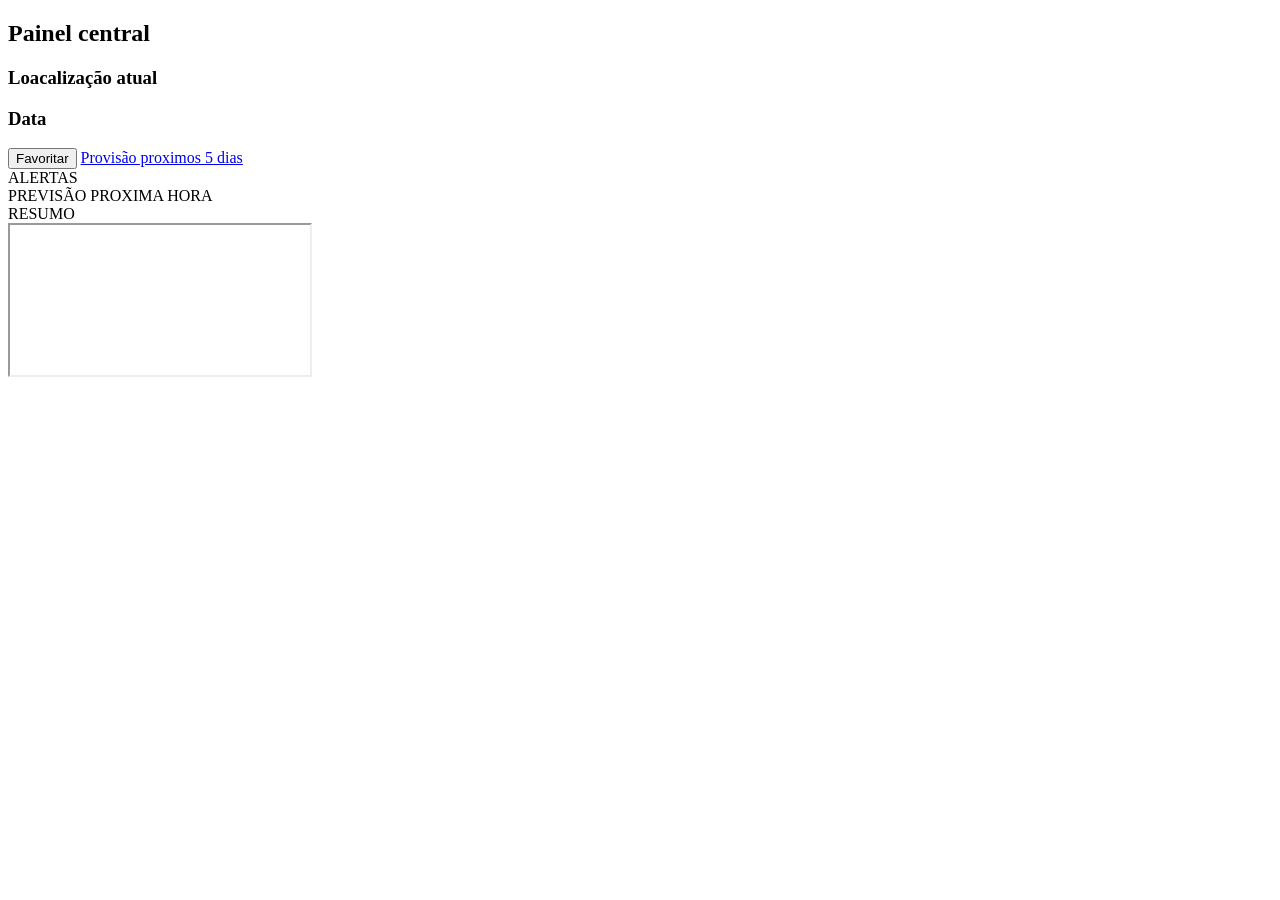
==== html/index.html @ bc16674f "Ajustes no JS" ====
<!DOCTYPE html>
<html lang="pt-BR">
<head>
    <meta charset="UTF-8">
    <meta name="viewport" content="width=device-width, initial-scale=1.0">
    <title>Clima Facil - Painel Central</title>
</head>
<body>
   <header>
        <h2>Painel central</h2>
        <h3>Loacalização atual</h3>
        <h3>Data</h3>
   </header>

    <div id="sidebar"></div>

    <main class="dashboard">
        <section class="card-principal">
            <article>

            </article>
            <button>Favoritar</button>
            <a href="previsao.html">Provisão proximos 5 dias</a>
        </section>

        <section class="card-resumo">
            <article>ALERTAS</article>
            <article>PREVISÃO PROXIMA HORA</article>
            <article>RESUMO</article>
        </section>

        <section>
            <iframe src="https://www.google.com/maps?q=Curitiba,PR&output=embed"></iframe>
        </section>
    </main>

    <script src="../js/sidebar.js"></script>
    <script src="../js/clima.js"></script>
</body>
</html>
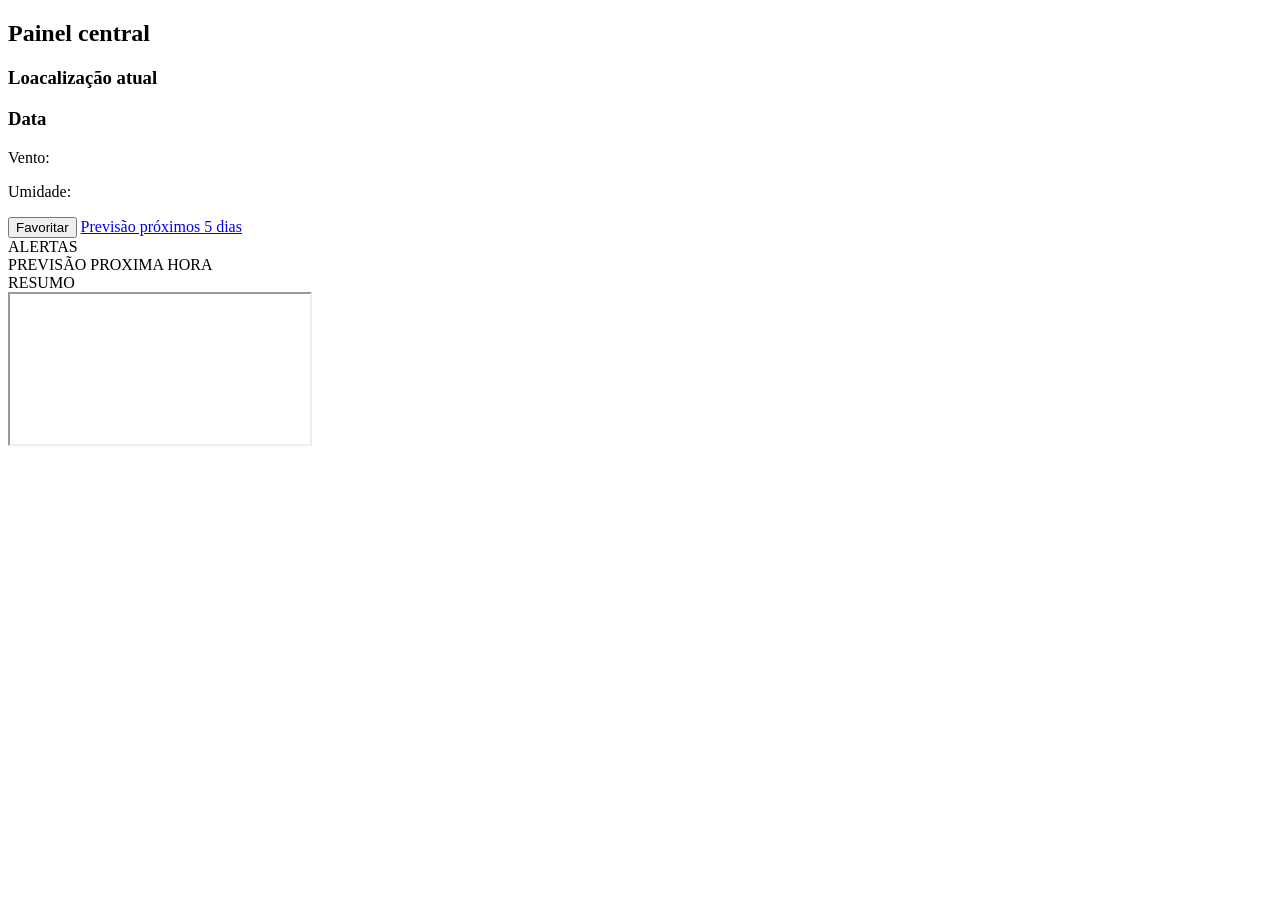
==== commit f861d071: "Informacoes card principal ajustadas html e js" ====
--- a/html/index.html
+++ b/html/index.html
@@ -1,27 +1,58 @@
 <!DOCTYPE html>
 <html lang="pt-BR">
+
 <head>
     <meta charset="UTF-8">
     <meta name="viewport" content="width=device-width, initial-scale=1.0">
     <title>Clima Facil - Painel Central</title>
 </head>
+
 <body>
-   <header>
+    <header>
         <h2>Painel central</h2>
         <h3>Loacalização atual</h3>
         <h3>Data</h3>
-   </header>
+    </header>
 
     <div id="sidebar"></div>
 
     <main class="dashboard">
+        <!--CARD PRINCIPAL-->
         <section class="card-principal">
-            <article>
 
+            <!--CONTEUDO PRINCIPAL-->
+            <article id="card-cidade">
+                <h2 id="cidade-atual"></h2>
+                <div class="clima-info">
+                    <p id="temperatura-atual"></p>
+                    <div class="clima-detalhes">
+                        <p id="descricao-clima"></p>
+                        <p>
+                            Vento:
+                            <span id="vento-atual"></span>
+                        </p>
+                        <p>
+                            Umidade:
+                            <span id="umidade-atual"></span>
+                        </p>
+                    </div>
+                </div>
             </article>
-            <button>Favoritar</button>
-            <a href="previsao.html">Provisão proximos 5 dias</a>
+            <!--FIM CONTEUDO PRINCIPAL-->
+
+            <!--INTERATIVIDADE CARD-->
+            <div class="card-acoes">
+                <button type="button">
+                    Favoritar
+                </button>
+                <a href="previsao.html">
+                    Previsão próximos 5 dias
+                </a>
+            </div>
+            <!--FIM INTERATIVIDADE CARD-->
+
         </section>
+        <!--FIM CARD PRINCIPAL-->
 
         <section class="card-resumo">
             <article>ALERTAS</article>
@@ -37,4 +68,5 @@
     <script src="../js/sidebar.js"></script>
     <script src="../js/clima.js"></script>
 </body>
+
 </html>
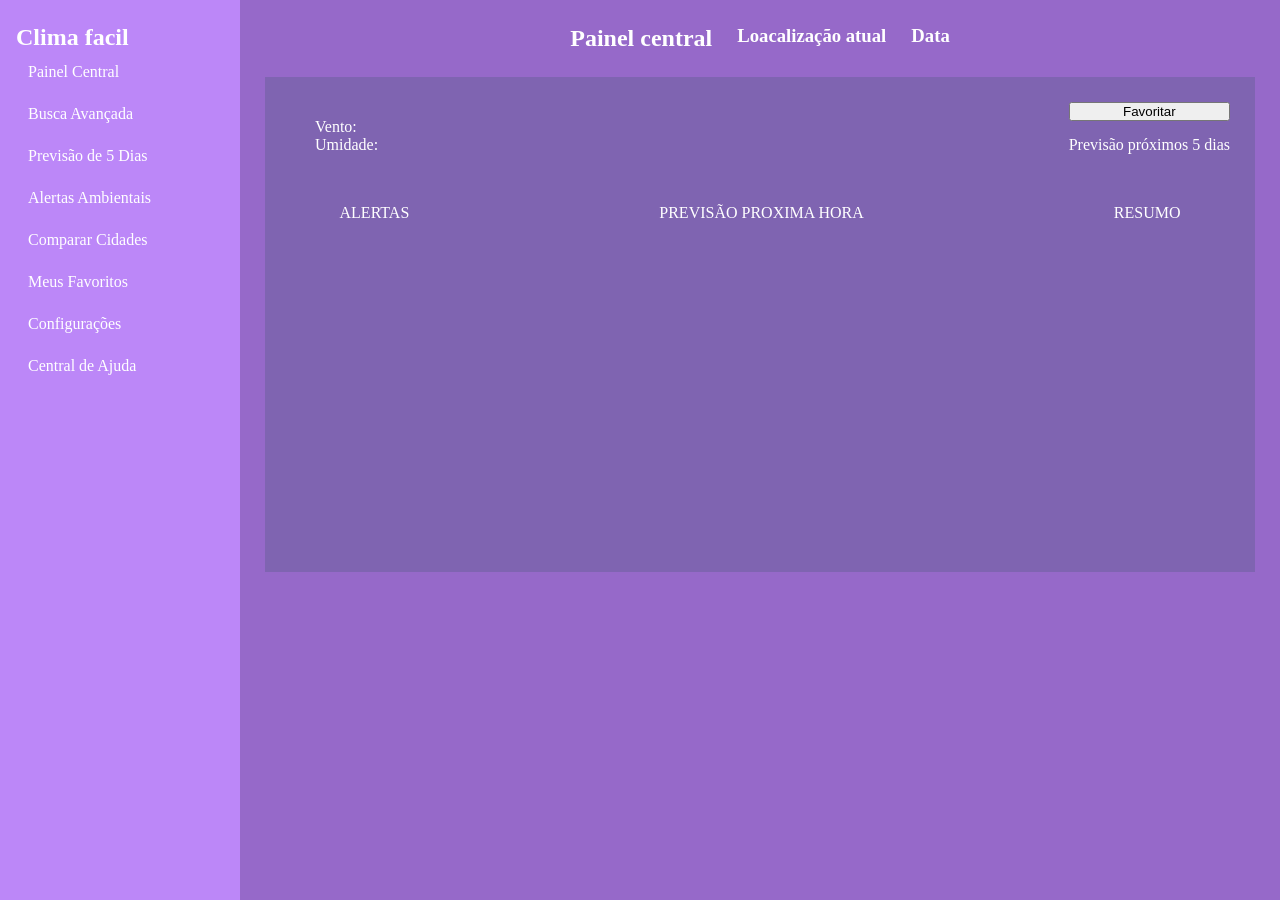
==== commit 12cb569c: "Ajustes e estilizacao do index" ====
--- a/html/index.html
+++ b/html/index.html
@@ -4,66 +4,69 @@
 <head>
     <meta charset="UTF-8">
     <meta name="viewport" content="width=device-width, initial-scale=1.0">
+    <link rel="stylesheet" href="../css/style.css">
     <title>Clima Facil - Painel Central</title>
 </head>
 
 <body>
-    <header>
-        <h2>Painel central</h2>
-        <h3>Loacalização atual</h3>
-        <h3>Data</h3>
-    </header>
-
     <div id="sidebar"></div>
 
-    <main class="dashboard">
-        <!--CARD PRINCIPAL-->
-        <section class="card-principal">
+    <div class="container">
+        <header>
+            <h2>Painel central</h2>
+            <h3>Loacalização atual</h3>
+            <h3>Data</h3>
+        </header>
 
-            <!--CONTEUDO PRINCIPAL-->
-            <article id="card-cidade">
-                <h2 id="cidade-atual"></h2>
-                <div class="clima-info">
-                    <p id="temperatura-atual"></p>
-                    <div class="clima-detalhes">
-                        <p id="descricao-clima"></p>
-                        <p>
-                            Vento:
-                            <span id="vento-atual"></span>
-                        </p>
-                        <p>
-                            Umidade:
-                            <span id="umidade-atual"></span>
-                        </p>
+        <main class="dashboard">
+            <!--CARD PRINCIPAL-->
+            <section class="card-principal">
+
+                <!--CONTEUDO PRINCIPAL-->
+                <article id="card-cidade">
+                    <h2 id="cidade-atual"></h2>
+                    <div class="clima-info">
+                        <p id="temperatura-atual"></p>
+                        <div class="clima-detalhes">
+                            <p id="descricao-clima"></p>
+                            <p>
+                                Vento:
+                                <span id="vento-atual"></span>
+                            </p>
+                            <p>
+                                Umidade:
+                                <span id="umidade-atual"></span>
+                            </p>
+                        </div>
                     </div>
+                </article>
+                <!--FIM CONTEUDO PRINCIPAL-->
+
+                <!--INTERATIVIDADE CARD-->
+                <div class="card-acoes">
+                    <button type="button">
+                        Favoritar
+                    </button>
+                    <a href="previsao.html">
+                        Previsão próximos 5 dias
+                    </a>
                 </div>
-            </article>
-            <!--FIM CONTEUDO PRINCIPAL-->
+                <!--FIM INTERATIVIDADE CARD-->
 
-            <!--INTERATIVIDADE CARD-->
-            <div class="card-acoes">
-                <button type="button">
-                    Favoritar
-                </button>
-                <a href="previsao.html">
-                    Previsão próximos 5 dias
-                </a>
-            </div>
-            <!--FIM INTERATIVIDADE CARD-->
+            </section>
+            <!--FIM CARD PRINCIPAL-->
 
-        </section>
-        <!--FIM CARD PRINCIPAL-->
+            <section class="card-resumo">
+                <article>ALERTAS</article>
+                <article>PREVISÃO PROXIMA HORA</article>
+                <article>RESUMO</article>
+            </section>
 
-        <section class="card-resumo">
-            <article>ALERTAS</article>
-            <article>PREVISÃO PROXIMA HORA</article>
-            <article>RESUMO</article>
-        </section>
-
-        <section>
-            <iframe src="https://www.google.com/maps?q=Curitiba,PR&output=embed"></iframe>
-        </section>
-    </main>
+            <section>
+                <iframe src="https://www.google.com/maps?q=Curitiba,PR&output=embed"></iframe>
+            </section>
+        </main>
+    </div>
 
     <script src="../js/sidebar.js"></script>
     <script src="../js/clima.js"></script>
--- a/css/style.css
+++ b/css/style.css
@@ -0,0 +1,130 @@
+*{
+    margin: 0;
+    padding: 0;
+    box-sizing: border-box;
+}
+
+body{
+    background-color: rgb(120, 49, 250);
+    display: flex;
+    justify-content: center;
+    color: #ffff;
+    max-width: 1280px;
+}
+
+/*-----------SIDEBAR----------------*/
+#sidebar aside{
+    background-color:rgb(188, 135, 248);
+    width: 240px;
+    min-height: 100vh; /*vh - tamanho da tela*/
+    padding: 24px 16px;
+}
+
+#sidebar ul{
+    list-style: none;
+}
+
+#sidebar a {
+    color: #ffff;
+    display: block;
+    text-decoration: none;
+    padding: 12px;
+}
+
+#sidebar a:hover{
+    background-color: rgb(150, 105, 201);
+}
+
+/*-----------CONTAINER----------------*/
+.container{
+    background-color: rgb(150, 105, 201);;
+    width: 100%;
+    display: flex;
+    flex-direction: column;
+    padding: 25px;
+    gap: 25px;
+}
+
+/*-----------HEADER----------------*/
+header{
+    display: flex;
+    justify-content: center;
+    gap: 25px;
+}
+
+/*-----------DASHBOARD----------------*/
+.dashboard{
+    background-color: rgb(127, 100, 177);
+    display: flex;
+    flex-direction: column;
+    gap: 25px;
+}
+
+/*-----------CARD PRINCIPAL----------------*/
+.card-principal{
+    display: flex;
+    justify-content: space-between;
+    align-items: center;
+    padding: 25px;
+}
+
+#card-cidade h2{
+    font-size: 30px;
+    margin-bottom: 15px;
+}
+
+.clima-info{
+    display: flex;
+    align-items: center;
+    gap: 25px;
+}
+
+#temperatura-atual{
+    font-size: 65px;
+    font-weight: bold;
+}
+
+/*-----------ACOES----------------*/
+.card-acoes{
+    display: flex;
+    flex-direction: column;
+    gap: 15px;
+}
+
+.card-acoes a{
+    color: #ffff;
+    text-decoration: none;
+}
+
+.card-acoes a:hover{
+    background-color:rgb(188, 135, 248);
+}
+
+/*-----------CARD RESUMO----------------*/
+.card-resumo{
+    display: flex;
+    justify-content: center;
+    gap: 250px;
+}
+
+/*-----------MAPA----------------*/
+section{
+    display: flex;
+    justify-content: center;
+}
+
+iframe{
+    width: 90%;
+    height: 300px;
+    border: none;
+    margin-bottom: 25px;
+}
+
+
+
+
+
+
+
+
+
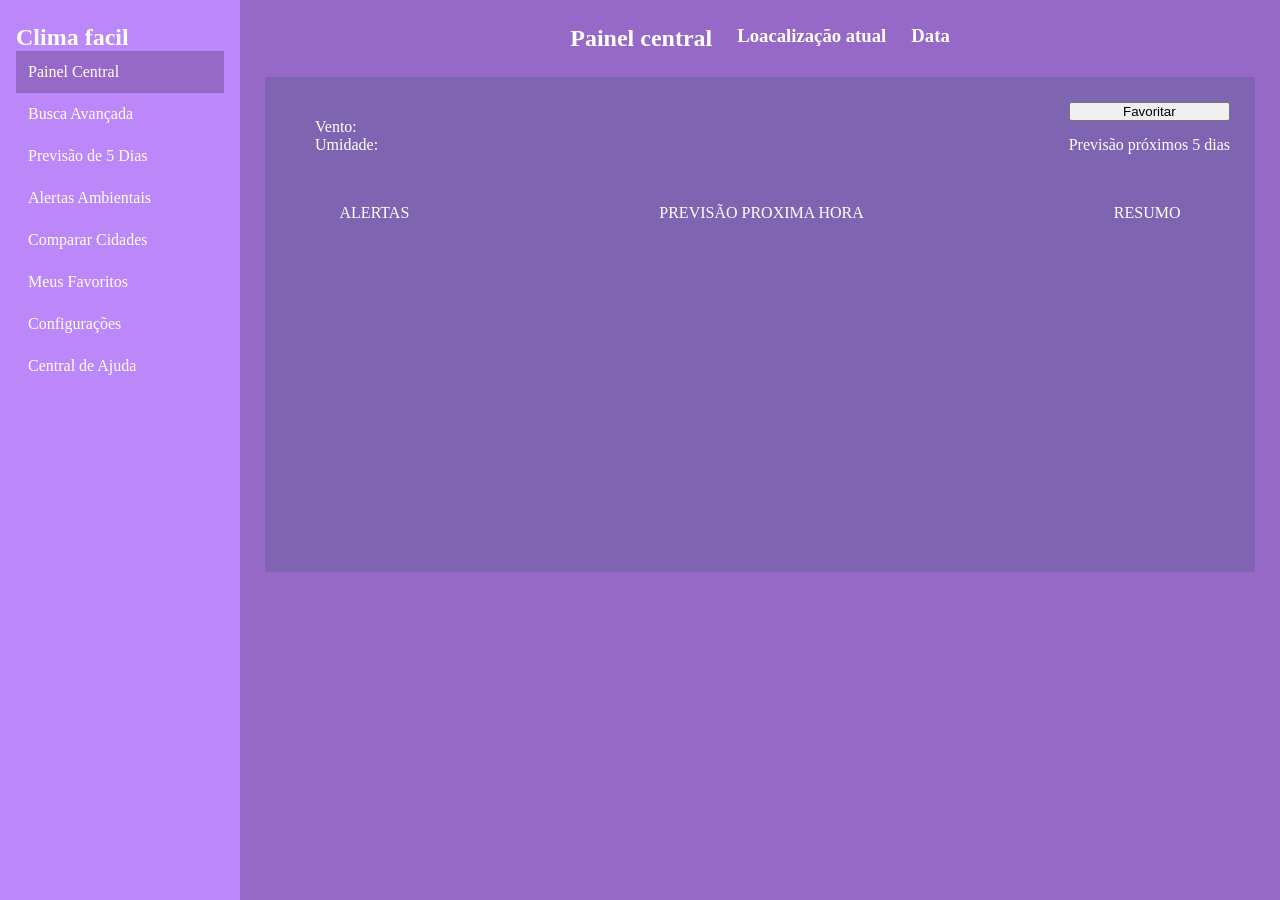
==== commit 7fc8d686: "Ajustes favoritar" ====
--- a/html/index.html
+++ b/html/index.html
@@ -29,13 +29,13 @@
                         <p id="temperatura-atual"></p>
                         <div class="clima-detalhes">
                             <p id="descricao-clima"></p>
+
                             <p>
-                                Vento:
-                                <span id="vento-atual"></span>
+                                Vento: <span id="vento-atual"></span>
                             </p>
+                            
                             <p>
-                                Umidade:
-                                <span id="umidade-atual"></span>
+                                Umidade: <span id="umidade-atual"></span>
                             </p>
                         </div>
                     </div>
@@ -44,12 +44,8 @@
 
                 <!--INTERATIVIDADE CARD-->
                 <div class="card-acoes">
-                    <button type="button">
-                        Favoritar
-                    </button>
-                    <a href="previsao.html">
-                        Previsão próximos 5 dias
-                    </a>
+                    <button type="button" id="btn-favoritar">Favoritar</button>
+                    <a href="previsao.html"> Previsão próximos 5 dias</a>
                 </div>
                 <!--FIM INTERATIVIDADE CARD-->
 
@@ -70,6 +66,7 @@
 
     <script src="../js/sidebar.js"></script>
     <script src="../js/clima.js"></script>
+    <script src="../js/favoritar.js"></script>
 </body>
 
 </html>
--- a/css/style.css
+++ b/css/style.css
@@ -32,6 +32,10 @@
 }
 
 #sidebar a:hover{
+    background-color: rgb(150, 105, 201);
+}
+
+#sidebar a.ativo{
     background-color: rgb(150, 105, 201);
 }
 
@@ -120,11 +124,59 @@
     margin-bottom: 25px;
 }
 
+/*-----------PREVISAO PROXIMOS DIAS----------------*/
+.previsao-5dias{
+    display: flex;
+    gap: 20px;
+    margin: auto;
+}
+
+/*-----------COMPARAR----------------*/
+.comparar-cidades{
+    display: flex;
+    flex-direction: column;
+    gap: 25px;
+    padding: 25px;
+}
+
+.comparar-cidades article:first-child{
+    display: flex;
+    gap: 25px;
+    align-items: end;
+}
+
+.comparar-cidades article:first-child div{
+    display: flex;
+    flex-direction: column;
+    gap: 10px;
+}
+
+.resultado-comparacao{
+    display: flex;
+    gap: 25px;
+}
+
+.card-comparacao{
+    background-color: rgb(188, 135, 248);
+    width: 100%;
+    padding: 25px;
+}
+
+/*-----------FAVORITOS----------------*/
+.favoritos-container {
+    display: grid;
+    justify-items: center;
+    grid-template-columns: 1fr 1fr 1fr;
+    gap: 25px;
+    padding: 25px;
+}
+
+.card-favorito{
+    display: flex;
+    flex-direction: column;
+}
 
 
 
 
 
-
-
-
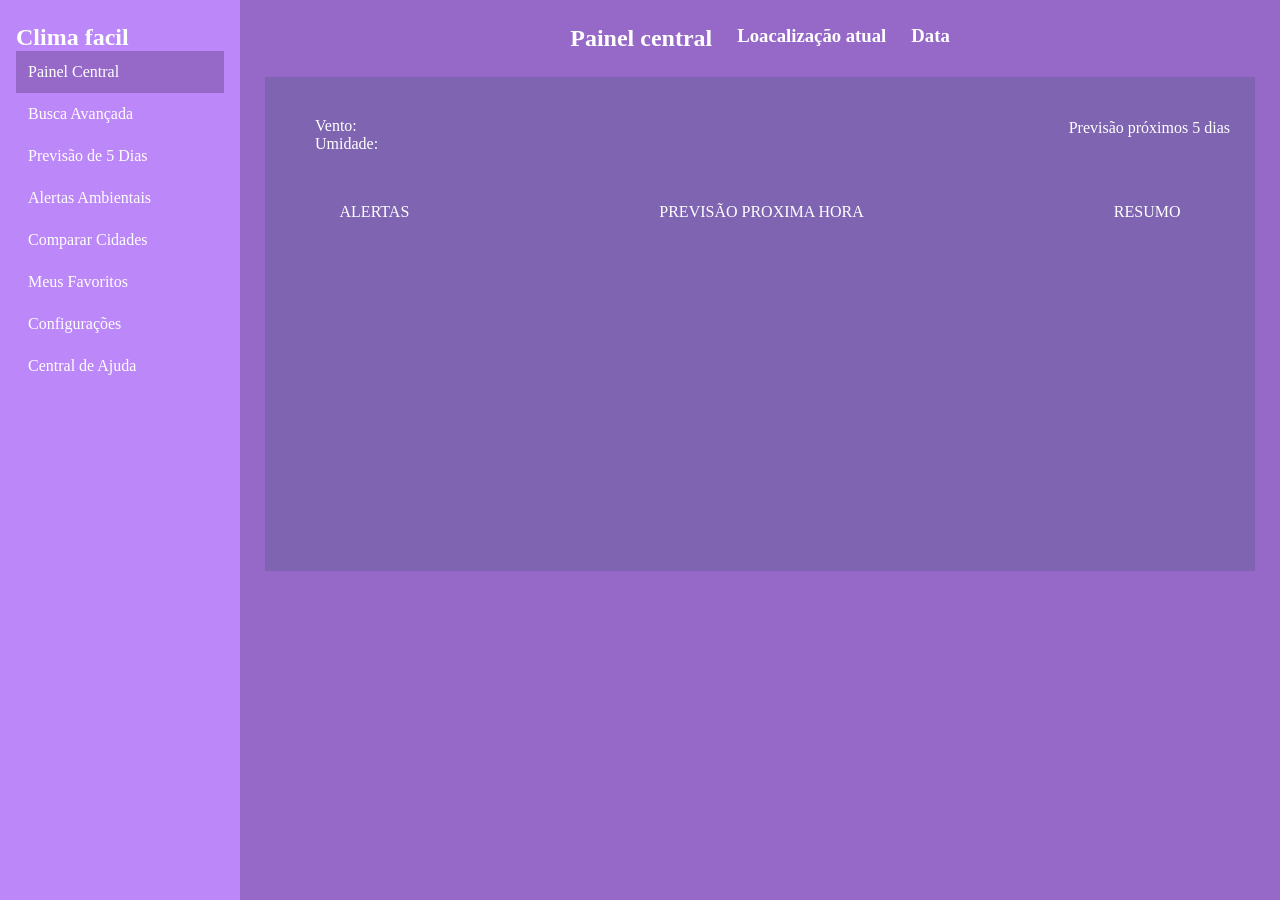
==== commit 90ead642: "Adicionado favoritar em comparar cidades" ====
--- a/html/index.html
+++ b/html/index.html
@@ -44,7 +44,6 @@
 
                 <!--INTERATIVIDADE CARD-->
                 <div class="card-acoes">
-                    <button type="button" id="btn-favoritar">Favoritar</button>
                     <a href="previsao.html"> Previsão próximos 5 dias</a>
                 </div>
                 <!--FIM INTERATIVIDADE CARD-->
@@ -66,7 +65,6 @@
 
     <script src="../js/sidebar.js"></script>
     <script src="../js/clima.js"></script>
-    <script src="../js/favoritar.js"></script>
 </body>
 
 </html>
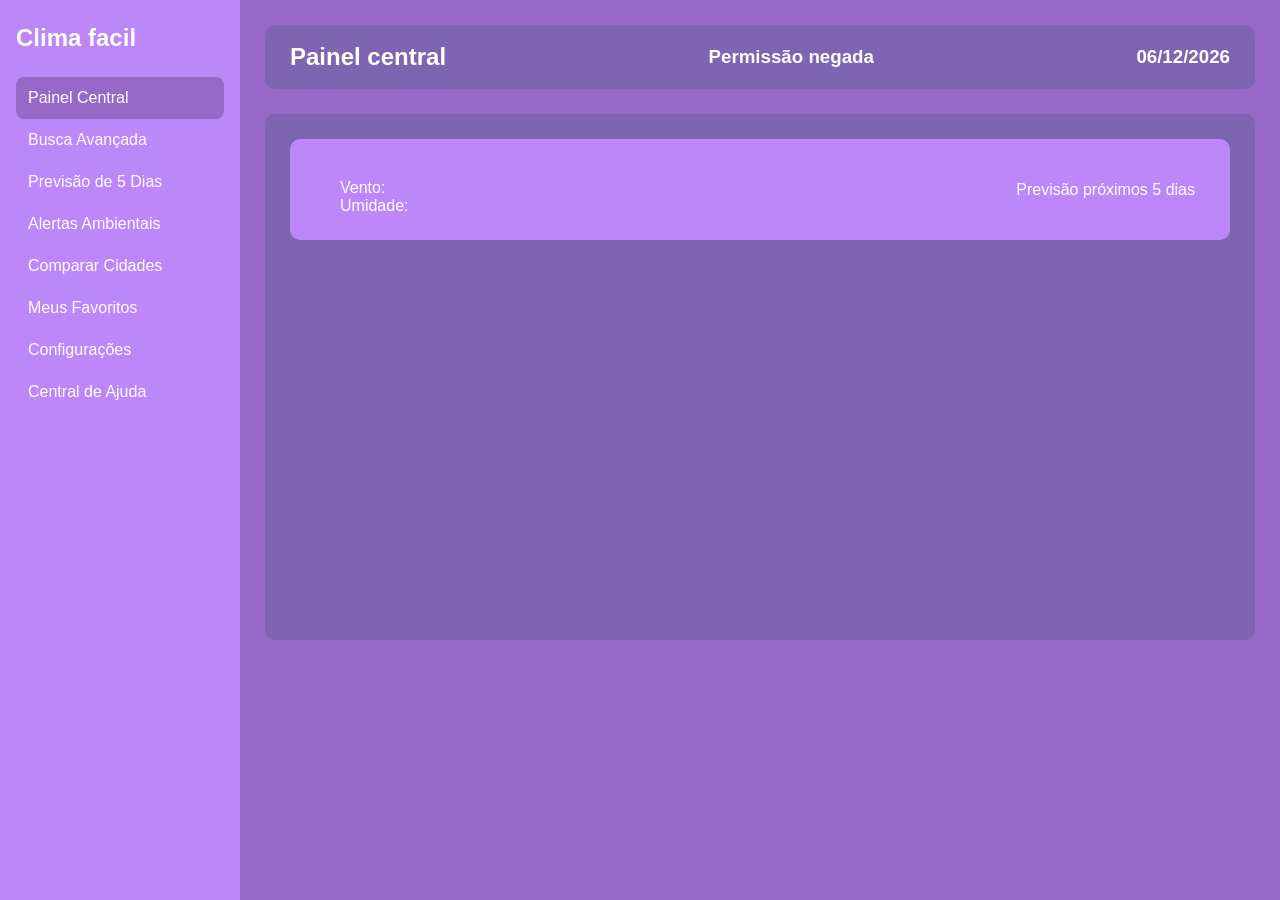
==== commit 7cee22a8: "Finalizado os JS" ====
--- a/html/index.html
+++ b/html/index.html
@@ -14,8 +14,8 @@
     <div class="container">
         <header>
             <h2>Painel central</h2>
-            <h3>Loacalização atual</h3>
-            <h3>Data</h3>
+            <h3 id="localizacao-atual">Localização atual: </h3>
+            <h3 id="data-atual">Data: </h3>
         </header>
 
         <main class="dashboard">
@@ -42,6 +42,10 @@
                 </article>
                 <!--FIM CONTEUDO PRINCIPAL-->
 
+                <article>
+                    
+                </article>
+
                 <!--INTERATIVIDADE CARD-->
                 <div class="card-acoes">
                     <a href="previsao.html"> Previsão próximos 5 dias</a>
@@ -52,19 +56,18 @@
             <!--FIM CARD PRINCIPAL-->
 
             <section class="card-resumo">
-                <article>ALERTAS</article>
-                <article>PREVISÃO PROXIMA HORA</article>
-                <article>RESUMO</article>
+                <div id="previsao-horaria"></div>
             </section>
 
             <section>
-                <iframe src="https://www.google.com/maps?q=Curitiba,PR&output=embed"></iframe>
+                <iframe id="mapa-cidade"></iframe>
             </section>
         </main>
     </div>
 
     <script src="../js/sidebar.js"></script>
     <script src="../js/clima.js"></script>
+    <script src="../js/header.js"></script>
 </body>
 
 </html>
--- a/css/style.css
+++ b/css/style.css
@@ -8,27 +8,33 @@
     background-color: rgb(120, 49, 250);
     display: flex;
     justify-content: center;
-    color: #ffff;
+    color: #fff;
     max-width: 1280px;
+    font-family: Arial, Helvetica, sans-serif;
 }
 
 /*-----------SIDEBAR----------------*/
 #sidebar aside{
-    background-color:rgb(188, 135, 248);
+    background-color: rgb(188, 135, 248);
     width: 240px;
-    min-height: 100vh; /*vh - tamanho da tela*/
+    min-height: 100vh;
     padding: 24px 16px;
+}
+
+#sidebar h1{
+    margin-bottom: 25px;
 }
 
 #sidebar ul{
     list-style: none;
 }
 
-#sidebar a {
-    color: #ffff;
+#sidebar a{
+    color: #fff;
     display: block;
     text-decoration: none;
     padding: 12px;
+    border-radius: 8px;
 }
 
 #sidebar a:hover{
@@ -41,7 +47,7 @@
 
 /*-----------CONTAINER----------------*/
 .container{
-    background-color: rgb(150, 105, 201);;
+    background-color: rgb(150, 105, 201);
     width: 100%;
     display: flex;
     flex-direction: column;
@@ -51,9 +57,12 @@
 
 /*-----------HEADER----------------*/
 header{
-    display: flex;
-    justify-content: center;
-    gap: 25px;
+    background-color: rgb(127, 100, 177);
+    display: flex;
+    justify-content: space-between;
+    align-items: center;
+    padding: 18px 25px;
+    border-radius: 10px;
 }
 
 /*-----------DASHBOARD----------------*/
@@ -62,16 +71,21 @@
     display: flex;
     flex-direction: column;
     gap: 25px;
+    padding: 25px;
+    border-radius: 10px;
 }
 
 /*-----------CARD PRINCIPAL----------------*/
 .card-principal{
+    background-color: rgb(188, 135, 248);
     display: flex;
     justify-content: space-between;
     align-items: center;
     padding: 25px;
-}
-
+    border-radius: 10px;
+}
+
+.card-cidade h2,
 #card-cidade h2{
     font-size: 30px;
     margin-bottom: 15px;
@@ -88,7 +102,18 @@
     font-weight: bold;
 }
 
-/*-----------ACOES----------------*/
+/*-----------BOTÕES E AÇÕES----------------*/
+button{
+    padding: 10px 14px;
+    border: none;
+    border-radius: 8px;
+    cursor: pointer;
+}
+
+button:hover{
+    background-color: rgb(220, 200, 250);
+}
+
 .card-acoes{
     display: flex;
     flex-direction: column;
@@ -96,19 +121,118 @@
 }
 
 .card-acoes a{
-    color: #ffff;
+    color: #fff;
     text-decoration: none;
+    padding: 10px;
+    border-radius: 8px;
 }
 
 .card-acoes a:hover{
-    background-color:rgb(188, 135, 248);
-}
-
-/*-----------CARD RESUMO----------------*/
-.card-resumo{
-    display: flex;
-    justify-content: center;
-    gap: 250px;
+    background-color: rgb(150, 105, 201);
+}
+
+/*-----------PREVISAO PROXIMOS DIAS----------------*/
+.previsao-5dias{
+    display: grid;
+    grid-template-columns: repeat(5, 1fr);
+    gap: 15px;
+    width: 100%;
+    margin-top: 25px;
+}
+
+.card-dia{
+    background-color: rgb(127, 100, 177);
+    padding: 15px;
+    border-radius: 10px;
+}
+
+/*-----------COMPARAR----------------*/
+.comparar-cidades{
+    display: flex;
+    flex-direction: column;
+    gap: 25px;
+    padding: 25px;
+}
+
+.comparar-cidades article:first-child{
+    display: flex;
+    gap: 25px;
+    align-items: end;
+}
+
+.comparar-cidades article:first-child div{
+    display: flex;
+    flex-direction: column;
+    gap: 10px;
+}
+
+.resultado-comparacao{
+    display: flex;
+    gap: 25px;
+}
+
+.card-comparacao{
+    background-color: rgb(188, 135, 248);
+    width: 100%;
+    padding: 25px;
+    border-radius: 10px;
+}
+
+#input-cidade-a,
+#input-cidade-b{
+    padding: 10px;
+    border: none;
+    border-radius: 8px;
+}
+
+/*-----------FAVORITOS----------------*/
+.favoritos-container{
+    display: grid;
+    justify-items: center;
+    grid-template-columns: 1fr 1fr 1fr;
+    gap: 25px;
+    padding: 25px;
+}
+
+.card-favorito{
+    background-color: rgb(188, 135, 248);
+    display: flex;
+    flex-direction: column;
+    gap: 10px;
+    width: 100%;
+    padding: 25px;
+    border-radius: 10px;
+}
+
+/*-----------BUSCA----------------*/
+.busca-container{
+    display: flex;
+    flex-direction: column;
+    width: 100%;
+}
+
+.barra-busca{
+    display: flex;
+    gap: 10px;
+}
+
+.barra-busca input{
+    flex: 1;
+    padding: 10px;
+    border: none;
+    border-radius: 8px;
+}
+
+.lista-cidades{
+    display: flex;
+    flex-direction: column;
+    gap: 8px;
+    margin-top: 10px;
+}
+
+.opcao-cidade{
+    padding: 10px;
+    text-align: left;
 }
 
 /*-----------MAPA----------------*/
@@ -122,61 +246,85 @@
     height: 300px;
     border: none;
     margin-bottom: 25px;
-}
-
-/*-----------PREVISAO PROXIMOS DIAS----------------*/
-.previsao-5dias{
-    display: flex;
-    gap: 20px;
-    margin: auto;
-}
-
-/*-----------COMPARAR----------------*/
-.comparar-cidades{
-    display: flex;
-    flex-direction: column;
-    gap: 25px;
-    padding: 25px;
-}
-
-.comparar-cidades article:first-child{
-    display: flex;
-    gap: 25px;
-    align-items: end;
-}
-
-.comparar-cidades article:first-child div{
+    border-radius: 10px;
+}
+
+/*-----------LISTA COMPARAR CIDADADES BUSCA----------------*/
+.lista-cidades-a, .lista-cidades-b{
+    display: flex;
+    flex-direction: column;
+    gap: 8px;
+    margin-top: 10px;
+}
+
+.lista-cidades-a .opcao-cidade, .lista-cidades-b .opcao-cidade{
+    width: 100%;
+    text-align: left;
+    padding: 8px;
+}
+
+.card-comparacao{
+    background-color: rgb(188, 135, 248);
+    width: 100%;
+    padding: 25px;
+    border-radius: 10px;
+    display: flex;
+    flex-direction: column;
+    gap: 8px;
+}
+
+/*-----------CONFIGURAÇÕES----------------*/
+.configuracoes{
+    display: flex;
+    align-items: center;
+    justify-content: space-between;
+    gap: 40px;
+    padding: 25px;
+}
+
+.configuracoes article{
+    display: flex;
+    flex-direction: column;
+    gap: 8px;
+}
+
+.busca-cidade-padrao{
+    display: flex;
+    gap: 8px;
+}
+
+.busca-cidade-padrao input{
+    width: 100%;
+}
+
+.lista-cidade-padrao{
+    display: flex;
+    flex-direction: column;
+    gap: 8px;
+    margin-top: 8px;
+}
+
+.lista-cidade-padrao
+.opcao-cidade{
+    width: 100%;
+    text-align: left;
+    padding: 8px;
+}
+
+.botoes-configuracoes{
     display: flex;
     flex-direction: column;
     gap: 10px;
-}
-
-.resultado-comparacao{
-    display: flex;
-    gap: 25px;
-}
-
-.card-comparacao{
-    background-color: rgb(188, 135, 248);
-    width: 100%;
-    padding: 25px;
-}
-
-/*-----------FAVORITOS----------------*/
-.favoritos-container {
-    display: grid;
-    justify-items: center;
-    grid-template-columns: 1fr 1fr 1fr;
-    gap: 25px;
-    padding: 25px;
-}
-
-.card-favorito{
-    display: flex;
-    flex-direction: column;
-}
-
-
-
-
-
+    justify-content: center;
+}
+
+/*-----------PREVISAO HORA EM HORA----------------*/
+.tabela-previsao{
+    width: 100%;
+    text-align: center;
+    border-collapse: collapse;
+}
+
+.tabela-previsao td{
+    padding: 10px;
+}
